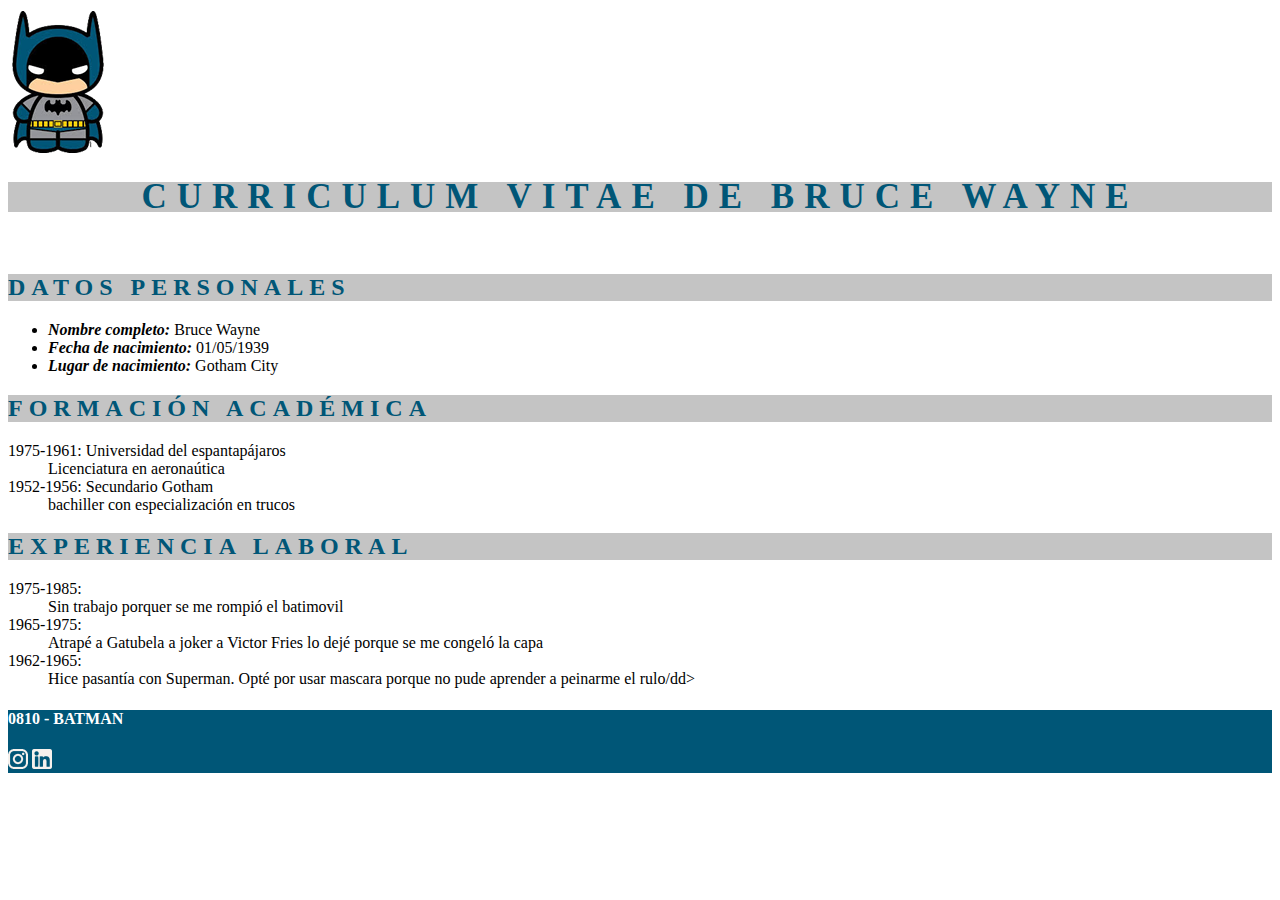
==== cvBatman/index.html @ 3ef139de "uploading cvBatman new project" ====
<!DOCTYPE html>
<html lang="es">

<head>
    <meta charset="UTF-8">
    <meta http-equiv="X-UA-Compatible" content="IE=edge">
    <meta name="viewport" content="width=device-width, initial-scale=1.0">
    <title>Clase 07-CSS-cvBatman</title>
    <link rel="stylesheet" href="css/style.css">

</head>


<body>
    <header>
        <div class="center">
            <img src="assets/img/logo batman.png" alt="logo batman">
            <h1 id="h1">curriculum vitae de bruce wayne</h1>
        </div>
    </header>
    <br>
    <main>
        <div class="section">
            <section id="datos_personales">
                <h2>datos personales</h2>
                <ul>
                    <li><span>Nombre completo:</span> Bruce Wayne</li>
                    <li><span>Fecha de nacimiento:</span> 01/05/1939</li>
                    <li><span>Lugar de nacimiento:</span> Gotham City</li>
                </ul>
            </section>

            <section>
                <h2>formación académica</h2>
                <dl>
                    <dt>1975-1961: Universidad del espantapájaros</dt>
                    <dd>Licenciatura en aeronaútica</dd>
                    <dt>1952-1956: Secundario Gotham</dt>
                    <dd>bachiller con especialización en trucos</dd>
                </dl>
            </section>
            <section>
                <h2>experiencia laboral</h2>
                <dl>
                    <dt>1975-1985: </dt>
                    <dd>Sin trabajo porquer se me rompió el batimovil</dd>
                    <dt>1965-1975:</dt>
                    <dd>Atrapé a Gatubela a joker a Victor Fries lo dejé porque se me congeló la capa</dd>
                    <dt>1962-1965:</dt>
                    <dd>Hice pasantía con Superman. Opté por usar mascara porque no pude aprender a peinarme el rulo/dd>
                </dl>
            </section>
        </div>
    </main>
    <footer>
        <div class="footer">
            <h4>0810 - BATMAN</h4>
            <img src="assets/img/ico_instagram.png" alt="ico_instagram">
            <img src="assets/img/ico_linkedin.png" alt="ico_linkedin">
        </div>
    </footer>
</body>

</html>
---- cvBatman/css/style.css ----
h1 {
    background-color: #C4C4C4;
    font-size: 35px;
    font-family: 'Times New Roman', Times, serif;
    font-style: normal;
    font-weight: bold;
    text-transform: uppercase;
    color: #005677;
    line-height: 30px;
    box-align: center;
    text-align: center;
    letter-spacing: 10px;
}

h2 {
    color: #005677;
    font-family: 'Times New Roman', Times, serif;
    text-transform: uppercase;
    letter-spacing: 6px;
    background-color: #C4C4C4;
}


span {
    font-style: italic;
    font-weight: bold;
    font-family: 'Times New Roman', Times, serif;

}

.center {
    display: block;
    margin-left: auto;
    margin-right: auto;
    width: 100%;
    align-self: center;
}

.footer {
    align-self: fixed;
    width: 100%;
    background-color: #005677;
    color: #FFFFFF;
}
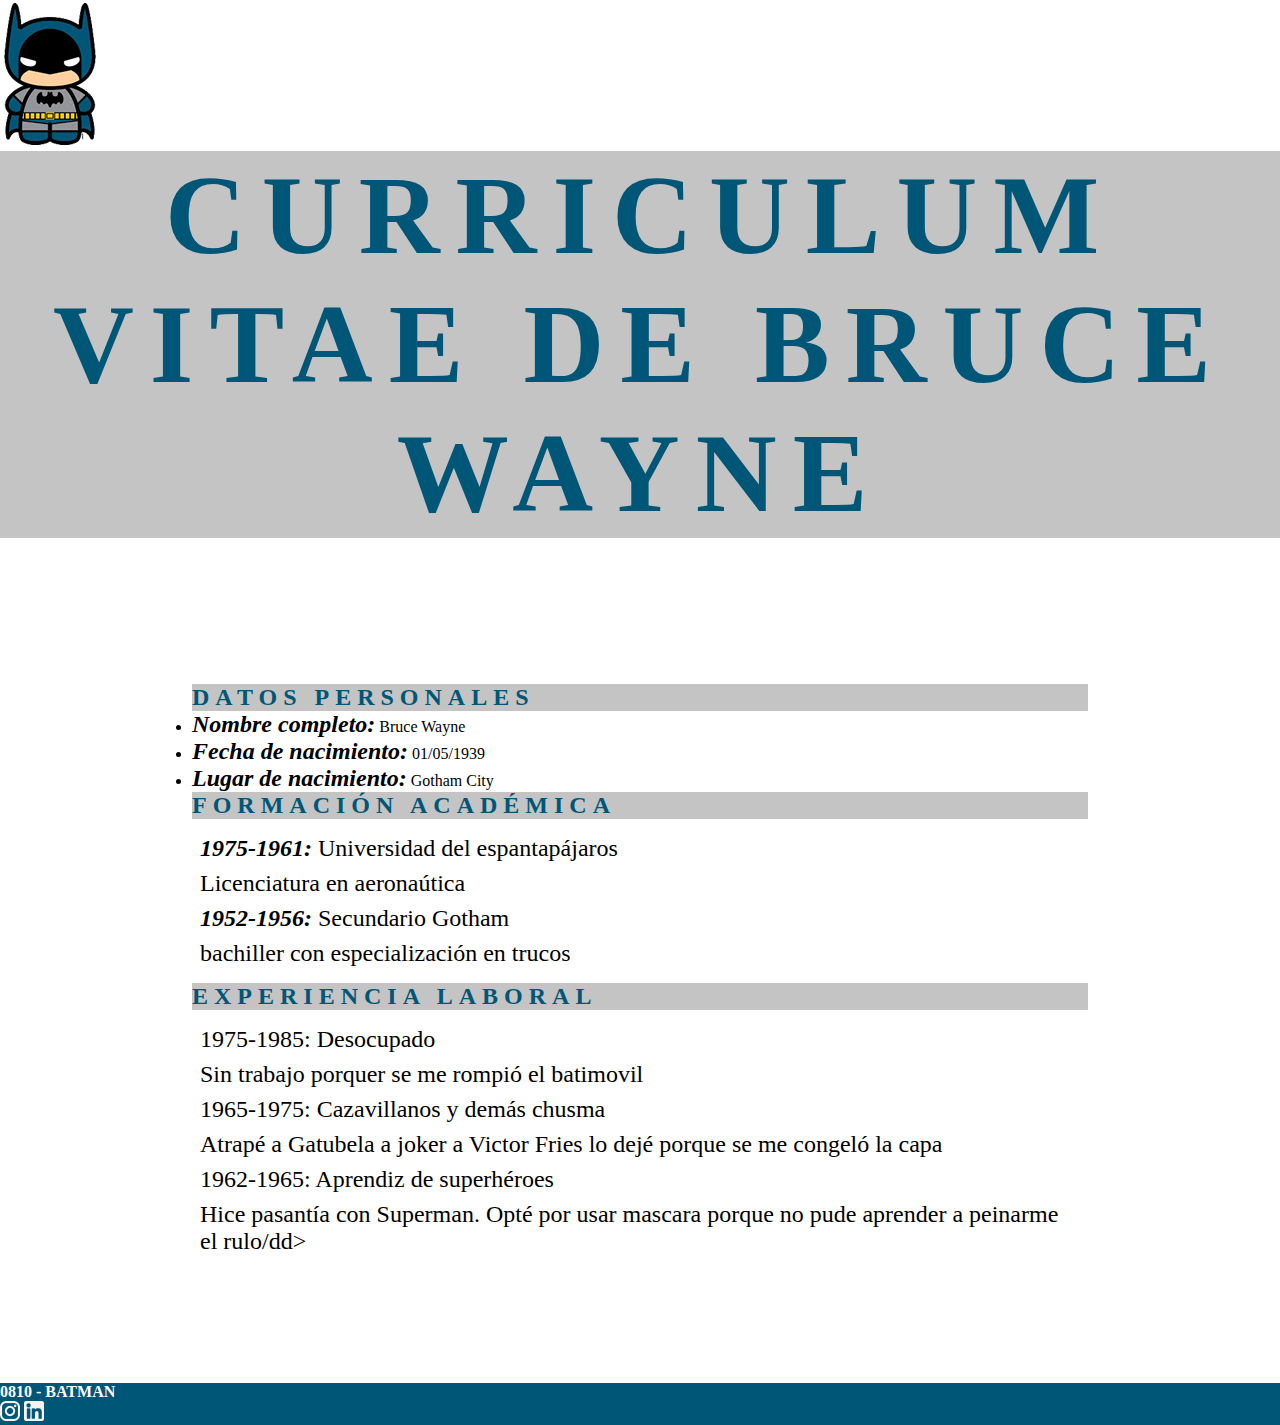
==== commit c5be2028: "fixed some position and color" ====
--- a/cvBatman/index.html
+++ b/cvBatman/index.html
@@ -13,9 +13,11 @@
 
 <body>
     <header>
-        <div class="center">
+        <div class="header">
             <img src="assets/img/logo batman.png" alt="logo batman">
-            <h1 id="h1">curriculum vitae de bruce wayne</h1>
+        </div>
+        <div class="titulo">
+            <h1>curriculum vitae de bruce wayne</h1>
         </div>
     </header>
     <br>
@@ -33,20 +35,20 @@
             <section>
                 <h2>formación académica</h2>
                 <dl>
-                    <dt>1975-1961: Universidad del espantapájaros</dt>
+                    <dt><span>1975-1961:</span> Universidad del espantapájaros</dt>
                     <dd>Licenciatura en aeronaútica</dd>
-                    <dt>1952-1956: Secundario Gotham</dt>
+                    <dt><span>1952-1956:</span> Secundario Gotham</dt>
                     <dd>bachiller con especialización en trucos</dd>
                 </dl>
             </section>
             <section>
                 <h2>experiencia laboral</h2>
                 <dl>
-                    <dt>1975-1985: </dt>
+                    <dt>1975-1985: Desocupado</dt>
                     <dd>Sin trabajo porquer se me rompió el batimovil</dd>
-                    <dt>1965-1975:</dt>
+                    <dt>1965-1975: Cazavillanos y demás chusma</dt>
                     <dd>Atrapé a Gatubela a joker a Victor Fries lo dejé porque se me congeló la capa</dd>
-                    <dt>1962-1965:</dt>
+                    <dt>1962-1965: Aprendiz de superhéroes</dt>
                     <dd>Hice pasantía con Superman. Opté por usar mascara porque no pude aprender a peinarme el rulo/dd>
                 </dl>
             </section>
--- a/cvBatman/css/style.css
+++ b/cvBatman/css/style.css
@@ -1,16 +1,20 @@
-h1 {
-    background-color: #C4C4C4;
-    font-size: 35px;
-    font-family: 'Times New Roman', Times, serif;
+* {
+    padding: 0;
+    margin: 0;
+    box-sizing: border-box;
+}
+
+.titulo {
     font-style: normal;
     font-weight: bold;
+    font-size: 3.5rem;
+    color: #005677;
     text-transform: uppercase;
-    color: #005677;
-    line-height: 30px;
-    box-align: center;
+    background: #c4c4c4;
     text-align: center;
-    letter-spacing: 10px;
+    letter-spacing: 1rem;
 }
+
 
 h2 {
     color: #005677;
@@ -25,7 +29,21 @@
     font-style: italic;
     font-weight: bold;
     font-family: 'Times New Roman', Times, serif;
+    font-size: 1.5rem;
+}
 
+dt,
+dd {
+    font-size: 1.5rem;
+    margin: 0.5rem;
+}
+
+dl {
+    display: block;
+    margin-block-start: 1em;
+    margin-block-end: 1em;
+    margin-inline-start: 0px;
+    margin-inline-end: 0px;
 }
 
 .center {
@@ -36,9 +54,19 @@
     align-self: center;
 }
 
+.center>img {
+    width: 10rem;
+    border-radius: 5px;
+}
+
 .footer {
     align-self: fixed;
     width: 100%;
     background-color: #005677;
     color: #FFFFFF;
+}
+
+.section {
+    width: 70%;
+    margin: 8rem auto;
 }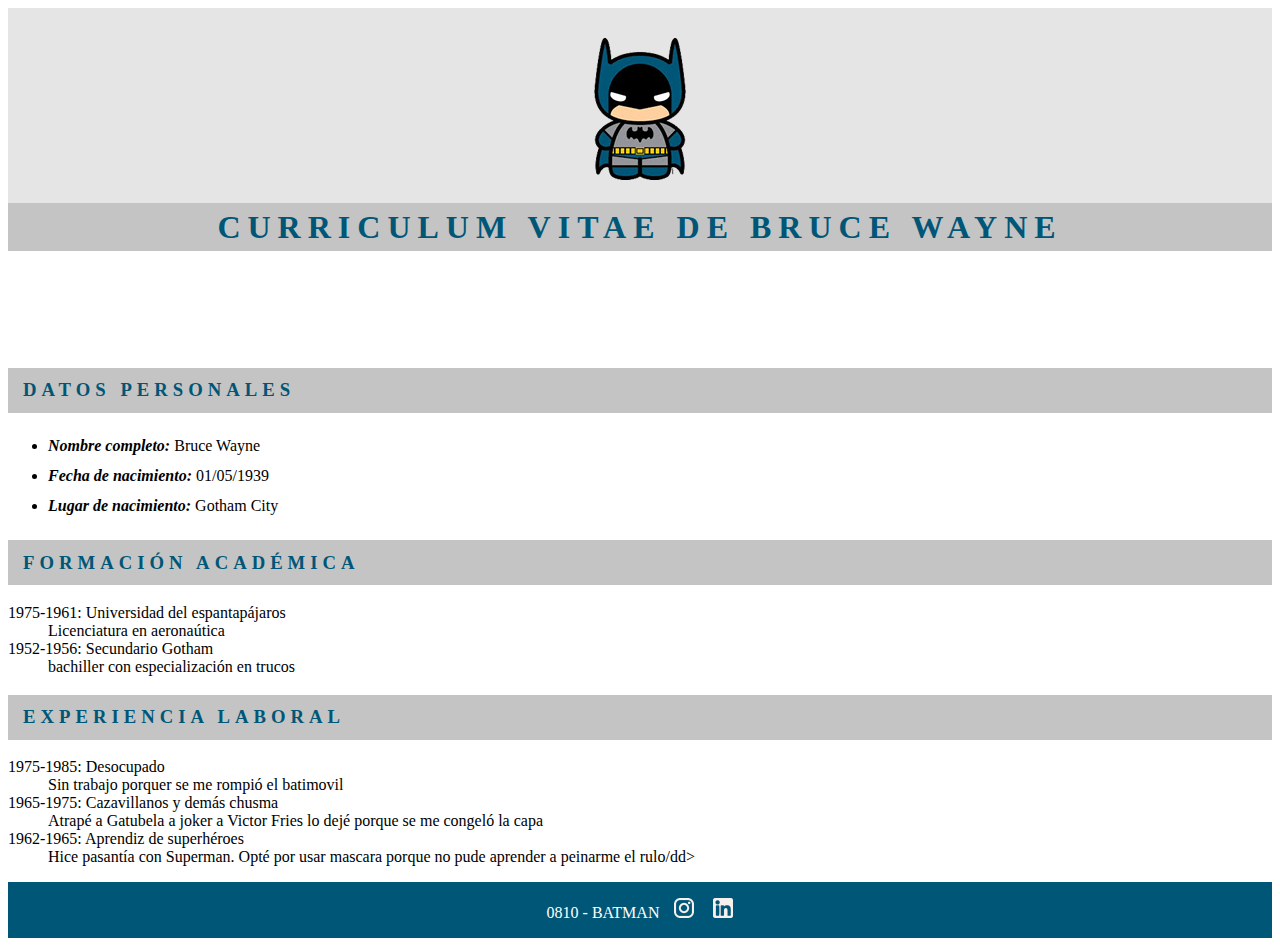
==== commit 7b2f5111: "refactored everything" ====
--- a/cvBatman/index.html
+++ b/cvBatman/index.html
@@ -7,24 +7,23 @@
     <meta name="viewport" content="width=device-width, initial-scale=1.0">
     <title>Clase 07-CSS-cvBatman</title>
     <link rel="stylesheet" href="css/style.css">
-
 </head>
 
 
 <body>
     <header>
-        <div class="header">
+        <div class="logo_batman">
             <img src="assets/img/logo batman.png" alt="logo batman">
         </div>
-        <div class="titulo">
+        <div class="titulo_cv">
             <h1>curriculum vitae de bruce wayne</h1>
         </div>
     </header>
     <br>
     <main>
-        <div class="section">
+        <div class="main_section">
             <section id="datos_personales">
-                <h2>datos personales</h2>
+                <h3>datos personales</h3>
                 <ul>
                     <li><span>Nombre completo:</span> Bruce Wayne</li>
                     <li><span>Fecha de nacimiento:</span> 01/05/1939</li>
@@ -32,8 +31,8 @@
                 </ul>
             </section>
 
-            <section>
-                <h2>formación académica</h2>
+            <section id="formacion_academica">
+                <h3>formación académica</h3>
                 <dl>
                     <dt><span>1975-1961:</span> Universidad del espantapájaros</dt>
                     <dd>Licenciatura en aeronaútica</dd>
@@ -41,24 +40,23 @@
                     <dd>bachiller con especialización en trucos</dd>
                 </dl>
             </section>
-            <section>
-                <h2>experiencia laboral</h2>
+            <section id="experiencia_laboral">
+                <h3>experiencia laboral</h3>
                 <dl>
-                    <dt>1975-1985: Desocupado</dt>
+                    <dt><span>1975-1985:</span> Desocupado</dt>
                     <dd>Sin trabajo porquer se me rompió el batimovil</dd>
-                    <dt>1965-1975: Cazavillanos y demás chusma</dt>
+                    <dt><span>1965-1975:</span> Cazavillanos y demás chusma</dt>
                     <dd>Atrapé a Gatubela a joker a Victor Fries lo dejé porque se me congeló la capa</dd>
-                    <dt>1962-1965: Aprendiz de superhéroes</dt>
+                    <dt><span>1962-1965:</span> Aprendiz de superhéroes</dt>
                     <dd>Hice pasantía con Superman. Opté por usar mascara porque no pude aprender a peinarme el rulo/dd>
                 </dl>
             </section>
         </div>
     </main>
     <footer>
-        <div class="footer">
-            <h4>0810 - BATMAN</h4>
-            <img src="assets/img/ico_instagram.png" alt="ico_instagram">
-            <img src="assets/img/ico_linkedin.png" alt="ico_linkedin">
+        <div class="footer_batman">
+            <p>0810 - BATMAN<img src="assets/img/ico_instagram.png" alt="ico_instagram"> <img
+                    src="assets/img/ico_linkedin.png" alt="ico_linkedin"></p>
         </div>
     </footer>
 </body>
--- a/cvBatman/css/style.css
+++ b/cvBatman/css/style.css
@@ -1,72 +1,81 @@
-* {
-    padding: 0;
-    margin: 0;
-    box-sizing: border-box;
-}
-
-.titulo {
-    font-style: normal;
-    font-weight: bold;
-    font-size: 3.5rem;
-    color: #005677;
-    text-transform: uppercase;
-    background: #c4c4c4;
-    text-align: center;
-    letter-spacing: 1rem;
+:root {
+    --font-color: rgba(0, 86, 119, 1);
+    --background-color: rgba(196, 196, 196, 1);
+    --font-family: 'Times New Roman', Times, sans-serif;
 }
 
 
-h2 {
-    color: #005677;
-    font-family: 'Times New Roman', Times, serif;
-    text-transform: uppercase;
-    letter-spacing: 6px;
-    background-color: #C4C4C4;
+
+.logo_batman {
+    background-color: rgba(229, 229, 229, 1);
+    display: flex;
+    align-items: center;
+    justify-content: center;
+    min-height: 200px;
 }
 
 
-span {
-    font-style: italic;
-    font-weight: bold;
-    font-family: 'Times New Roman', Times, serif;
-    font-size: 1.5rem;
+.titulo_cv h1 {
+    margin-top: -5px;
+    display: flex;
+    justify-content: center;
+    align-items: center;
+    background-color: var(--background-color);
+    font-family: var(--font-family);
+    text-transform: uppercase;
+    color: var(--font-color);
+    letter-spacing: 7px;
+    height: 3rem;
+    margin-bottom: 80px;
 }
 
-dt,
-dd {
-    font-size: 1.5rem;
-    margin: 0.5rem;
+.titulo_cv div {
+    position: absolute;
+    top: 0;
+    bottom: 0;
 }
 
-dl {
-    display: block;
-    margin-block-start: 1em;
-    margin-block-end: 1em;
-    margin-inline-start: 0px;
-    margin-inline-end: 0px;
+
+#datos_personales span {
+    font-weight: bold;
+    font-family: var(--font-family);
+    font-style: italic;
 }
 
-.center {
-    display: block;
-    margin-left: auto;
-    margin-right: auto;
-    width: 100%;
-    align-self: center;
+#datos_personales ul {
+    line-height: 30px;
 }
 
-.center>img {
-    width: 10rem;
-    border-radius: 5px;
+.main_section {
+    display: inline-flexbox;
+    padding-block: -50%;
+
 }
 
-.footer {
-    align-self: fixed;
-    width: 100%;
-    background-color: #005677;
-    color: #FFFFFF;
+.main_section h3 {
+    display: flex;
+    justify-content: left;
+    align-items: center;
+    text-transform: uppercase;
+    background-color: var(--background-color);
+    color: var(--font-color);
+    font-family: var(--font-family);
+    letter-spacing: 5px;
+    text-indent: 15px;
+    height: 45px;
 }
 
-.section {
-    width: 70%;
-    margin: 8rem auto;
+
+
+.footer_batman {
+    display: flex;
+    align-items: center;
+    justify-content: center;
+    background-color: rgba(0, 86, 119, 1);
+    color: white;
+    font-family: var(--font-family);
+}
+
+.footer_batman img {
+    margin-left: 15px;
 }